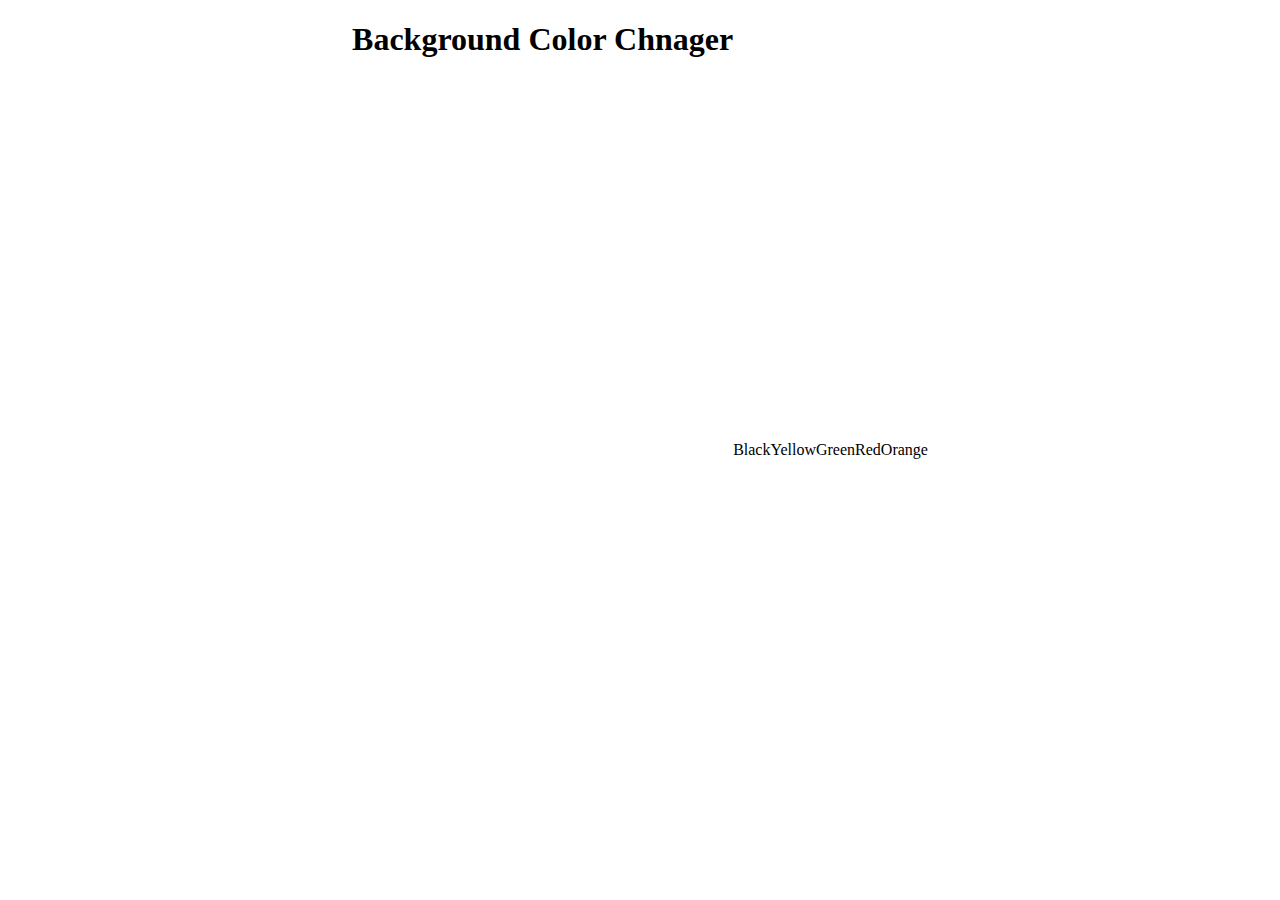
==== 11-DOM/index.html @ 3ae121f0 "Day 11 of javaScript , Practicing DOM manipulation." ====
<!DOCTYPE html>
<html lang="en">
<head>
    <meta charset="UTF-8">
    <meta name="viewport" content="width=device-width, initial-scale=1.0">
    <title>Background Color Changer</title>
    <link rel="stylesheet" href="style.css">
</head>
<body>
    <div class="container">
        <h1>Background Color Chnager </h1>
        <div class="color-box">
            <div class="box">Black</div>
            <div class="box">Yellow</div>
            <div class="box">Green</div>
            <div class="box">Red</div>
            <div class="box">Orange</div>
        </div>
    </div>
</body>
</html>
---- 11-DOM/style.css ----
html,body {
    margin: 0;
    padding: 0;
    box-sizing: border-box;
}
.container{
    height: 100vh;
    width: 100vw;
    display: flex;
    justify-content: center;
}
.color-box{
    display: flex;
    justify-content: center;
    align-items: center;
}
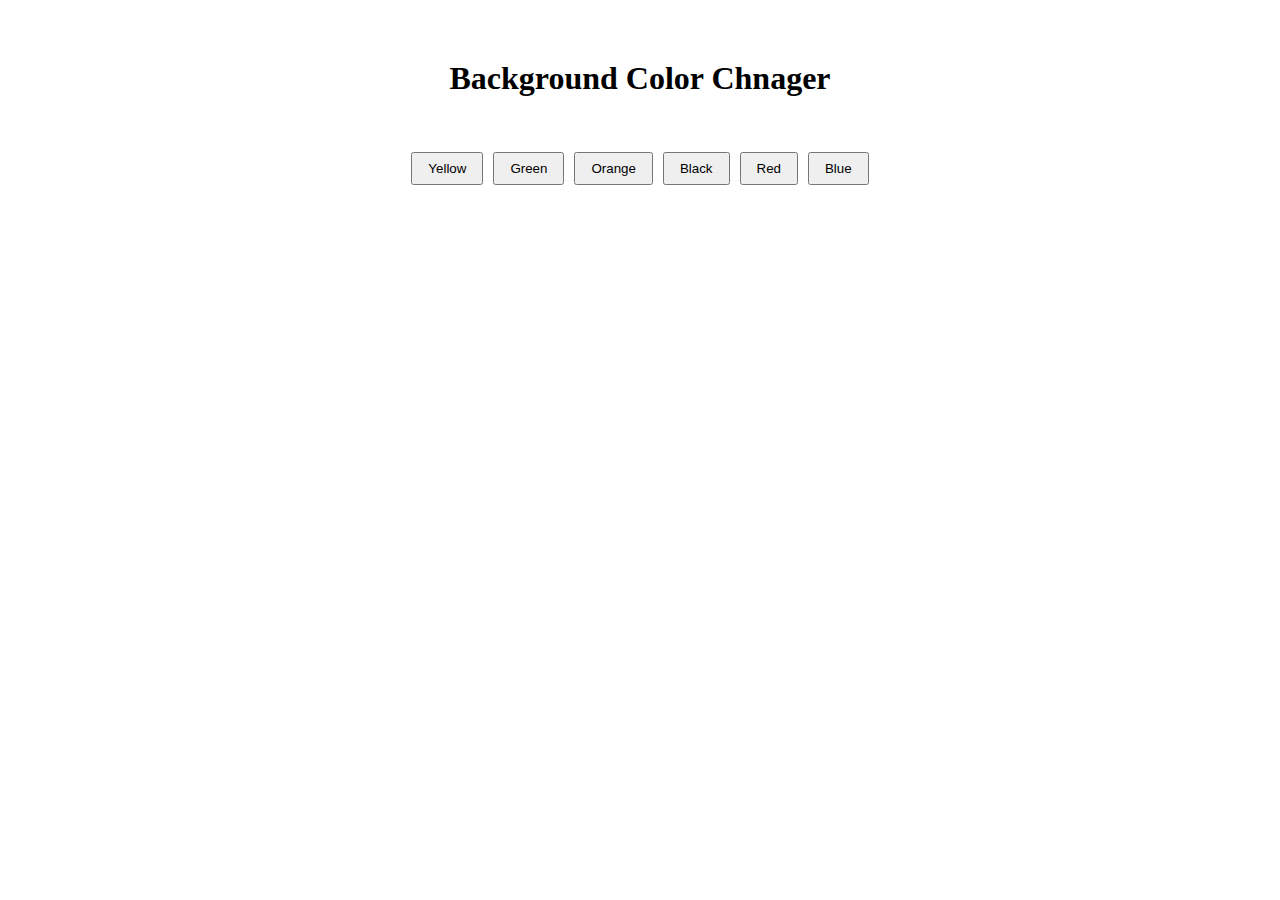
==== commit 5a4eb647: "Day 11 of javaScript , Practicing DOM manipulation" ====
--- a/11-DOM/index.html
+++ b/11-DOM/index.html
@@ -10,11 +10,12 @@
     <div class="container">
         <h1>Background Color Chnager </h1>
         <div class="color-box">
-            <div class="box">Black</div>
-            <div class="box">Yellow</div>
-            <div class="box">Green</div>
-            <div class="box">Red</div>
-            <div class="box">Orange</div>
+            <button>Yellow</button>
+            <button>Green</button>
+            <button>Orange</button>
+            <button>Black</button>
+            <button>Red</button>
+            <button>Blue</button>
         </div>
     </div>
 </body>
--- a/11-DOM/style.css
+++ b/11-DOM/style.css
@@ -4,13 +4,20 @@
     box-sizing: border-box;
 }
 .container{
-    height: 100vh;
-    width: 100vw;
-    display: flex;
-    justify-content: center;
+    margin-top: 60px;
+    height: 100%;
+    width: 100%;
+    text-align: center;
 }
 .color-box{
     display: flex;
     justify-content: center;
     align-items: center;
+    /* border: 3px solid red; */
+    margin-top: 50px;
+}
+button {
+    margin: 5px;
+    padding: 7px 15px;
+    cursor: pointer;
 }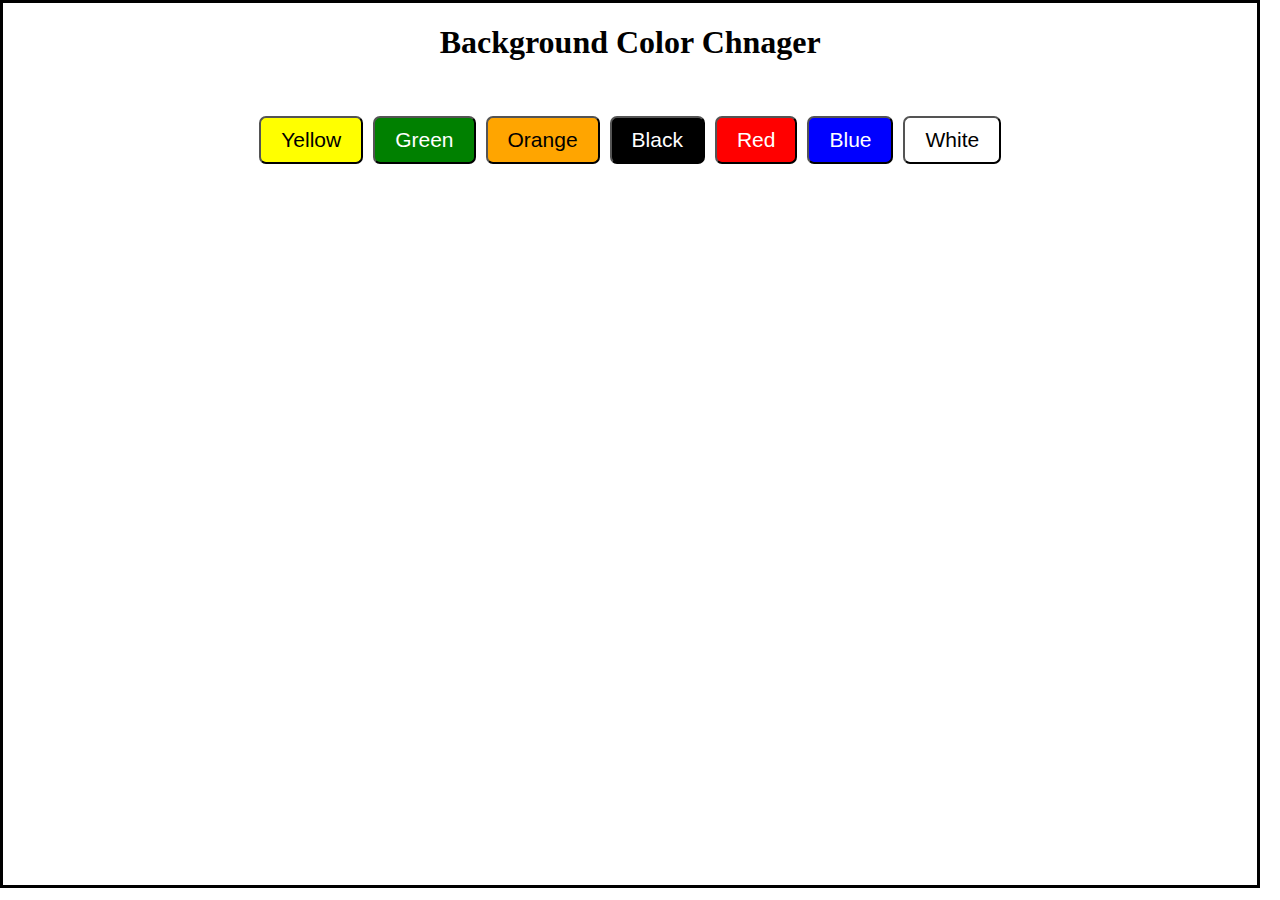
==== commit 9ea01a48: "Day 11 of javaScript , An activity for Practicing DOM manipulation" ====
--- a/11-DOM/index.html
+++ b/11-DOM/index.html
@@ -10,13 +10,15 @@
     <div class="container">
         <h1>Background Color Chnager </h1>
         <div class="color-box">
-            <button>Yellow</button>
-            <button>Green</button>
-            <button>Orange</button>
-            <button>Black</button>
-            <button>Red</button>
-            <button>Blue</button>
+            <button class="button" id="yellow">Yellow</button>
+            <button class="button" id="green">Green</button>
+            <button class="button" id="orange">Orange</button>
+            <button class="button" id="black">Black</button>
+            <button class="button" id="red">Red</button>
+            <button class="button" id="blue">Blue</button>
+            <button class="button" id="white">White</button>
         </div>
     </div>
+    <script src="./app.js"></script>
 </body>
 </html>--- a/11-DOM/style.css
+++ b/11-DOM/style.css
@@ -4,10 +4,10 @@
     box-sizing: border-box;
 }
 .container{
-    margin-top: 60px;
-    height: 100%;
-    width: 100%;
+    height: 98vh;
+    width: 98vw;
     text-align: center;
+    border: 3px solid black;
 }
 .color-box{
     display: flex;
@@ -16,8 +16,36 @@
     /* border: 3px solid red; */
     margin-top: 50px;
 }
-button {
+.button {
     margin: 5px;
-    padding: 7px 15px;
+    padding: 10px 20px;
     cursor: pointer;
+    font-size: 21px;
+    border-radius: 7px;
+}
+#yellow {
+    background-color: yellow;
+}
+#green{
+    background-color: green;
+    color: white;
+}
+#orange {
+    background-color: orange;
+}
+#black {
+    background-color: black;
+    color: white;
+}
+#red {
+    background-color: red;
+    color: white;
+}
+#blue {
+    background-color: blue;
+    color: white;
+}
+#white{
+    background-color: white;
+    color: black;
 }